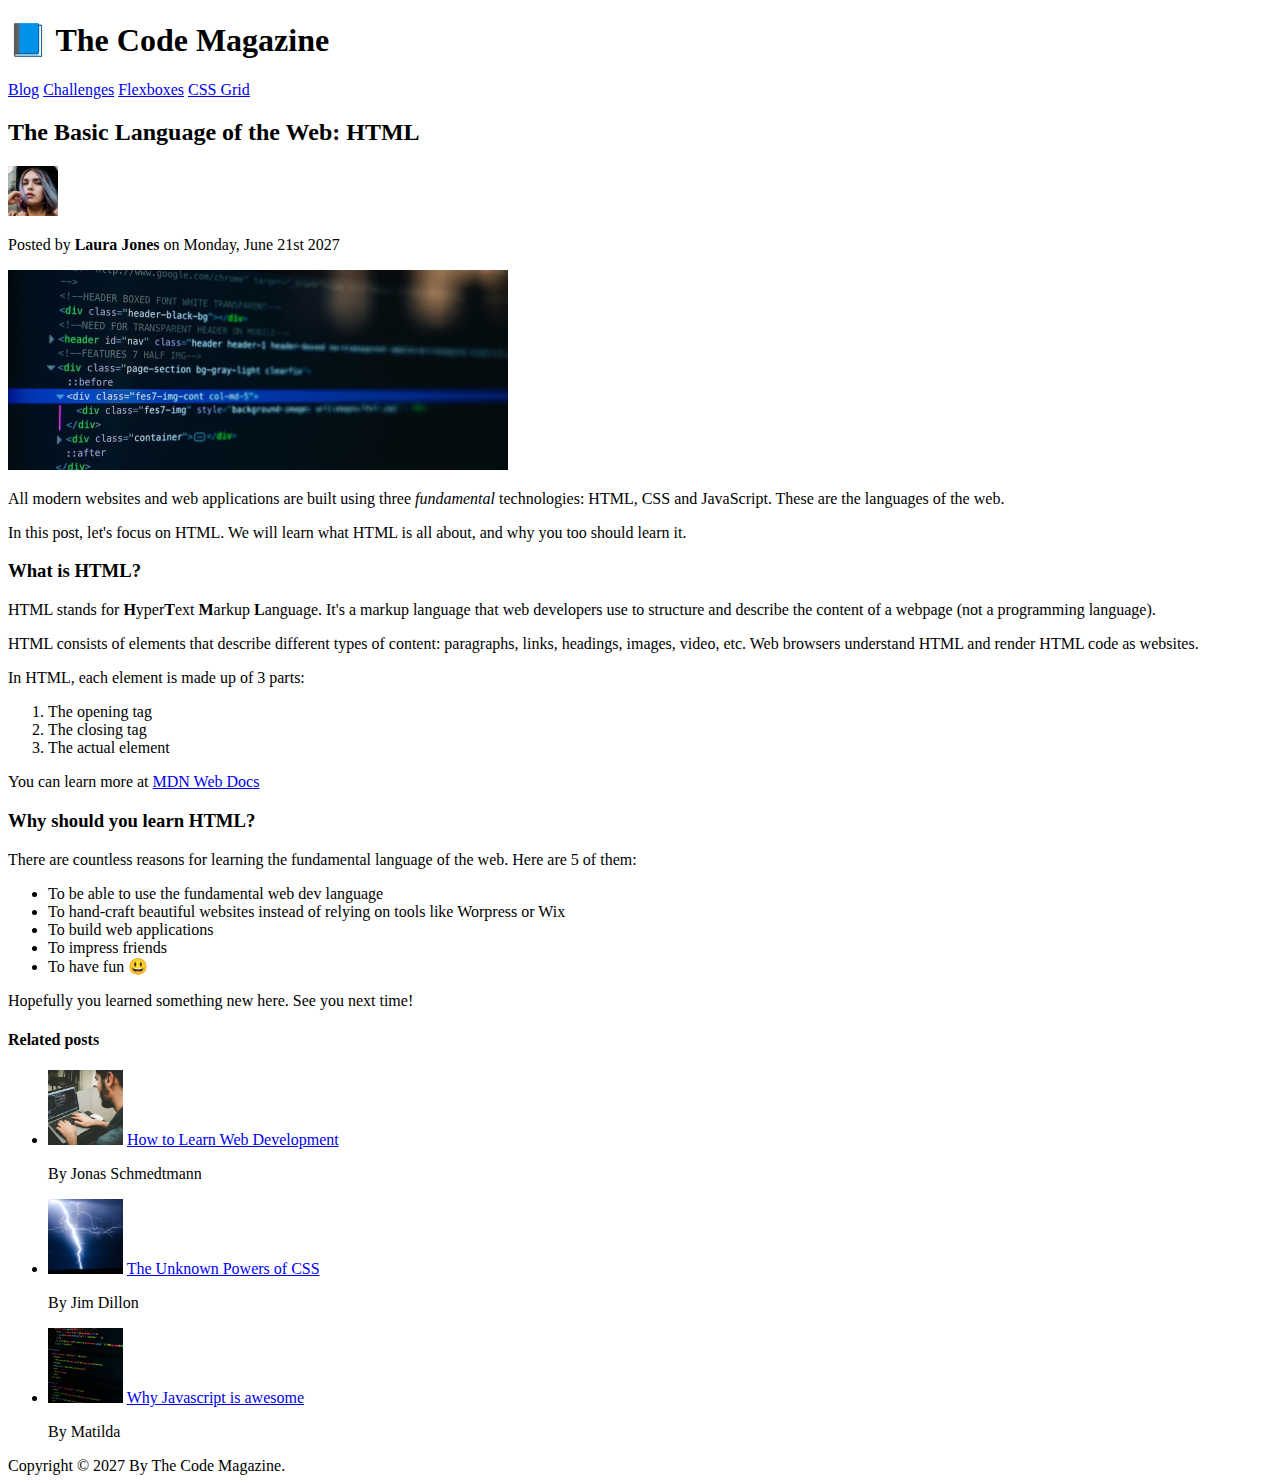
==== index.html @ a80a42d8 "First and Final commit to the section 2 branch" ====
<!DOCTYPE html>
<html lang="en">
<head>
    <meta charset="UTF-8">
    <title>The Basic Language of the Web: HTML</title>
</head>
<body>
<!--    The basics of different header sizes-->
<!--    <h1>The Basic Language of the Web: HTML</h1>-->
<!--    <h2>The Basic Language of the Web: HTML</h2>-->
<!--    <h3>The Basic Language of the Web: HTML</h3>-->
<!--    <h4>The Basic Language of the Web: HTML</h4>-->
<!--    <h5>The Basic Language of the Web: HTML</h5>-->
<!--    <h6>The Basic Language of the Web: HTML</h6>-->

<!--    A basic HTML page consisting of purely HTML code-->
    <header>
        <h1>📘 The Code Magazine</h1>

        <nav>
            <a href="blog.html">Blog</a>
<!--            Challenge 2-->
            <a href="https://codepen.io/ItsADanny/pen/mdoWLvQ?editors=1100">Challenges</a>
            <a href="#">Flexboxes</a>
            <a href="#">CSS Grid</a>
        </nav>
    </header>

    <article>
        <header>
            <h2>The Basic Language of the Web: HTML</h2>

            <img src="img/laura-jones.jpg" alt="Headshot of Laura Jones" width="50" height="50"/>

            <p>Posted by <strong>Laura Jones</strong> on Monday, June 21st 2027</p>

            <img src="img/post-img.jpg" alt="HTML code on a screen" width="500" height="200"/>
        </header>



        <p>All modern websites and web applications are built using three <em>fundamental</em> technologies: HTML, CSS and JavaScript. These are the languages of the web.
        </p>
        <p>In this post, let's focus on HTML. We will learn what HTML is all about, and why you too should learn it.</p>

        <h3>What is HTML?</h3>
        <p>HTML stands for <strong>H</strong>yper<strong>T</strong>ext <strong>M</strong>arkup <strong>L</strong>anguage. It's a markup language that web developers use to structure and describe the content of a webpage (not a programming language).
        </p>
        <p>HTML consists of elements that describe different types of content: paragraphs, links, headings, images, video, etc. Web browsers understand HTML and render HTML code as websites.
        </p>
        <p>In HTML, each element is made up of 3 parts:</p>

        <ol>
            <li>The opening tag</li>
            <li>The closing tag</li>
            <li>The actual element</li>
        </ol>

        <p>You can learn more at <a href="https://developer.mozilla.org/en-US/docs/web/HTML" target="_blank">MDN Web Docs</a></p>

        <h3>Why should you learn HTML?</h3>
        <p>There are countless reasons for learning the fundamental language of the web. Here are 5 of them:</p>

        <ul>
            <li>To be able to use the fundamental web dev language</li>
            <li>To hand-craft beautiful websites instead of relying on tools like Worpress or Wix</li>
            <li>To build web applications</li>
            <li>To impress friends</li>
            <li>To have fun 😃</li>
        </ul>

        <p>Hopefully you learned something new here. See you next time!</p>
    </article>

<!--    Challenge 1-->
    <aside>
        <h4>Related posts</h4>
        <ul>
            <li>
                <img src="img/related-1.jpg" alt="Person programming" width="75" height="75">
                <a href="#">How to Learn Web Development</a>
                <p>By Jonas Schmedtmann</p>
            </li>
            <li>
                <img src="img/related-2.jpg" alt="Lightning" width="75" height="75">
                <a href="#">The Unknown Powers of CSS</a>
                <p>By Jim Dillon</p>
            </li>
            <li>
                <img src="img/related-3.jpg" alt="Javascript code on screen" width="75" height="75">
                <a href="#">Why Javascript is awesome</a>
                <p>By Matilda</p>
            </li>
        </ul>
    </aside>

    <footer>Copyright &copy; 2027 By The Code Magazine.</footer>
</body>
</html>
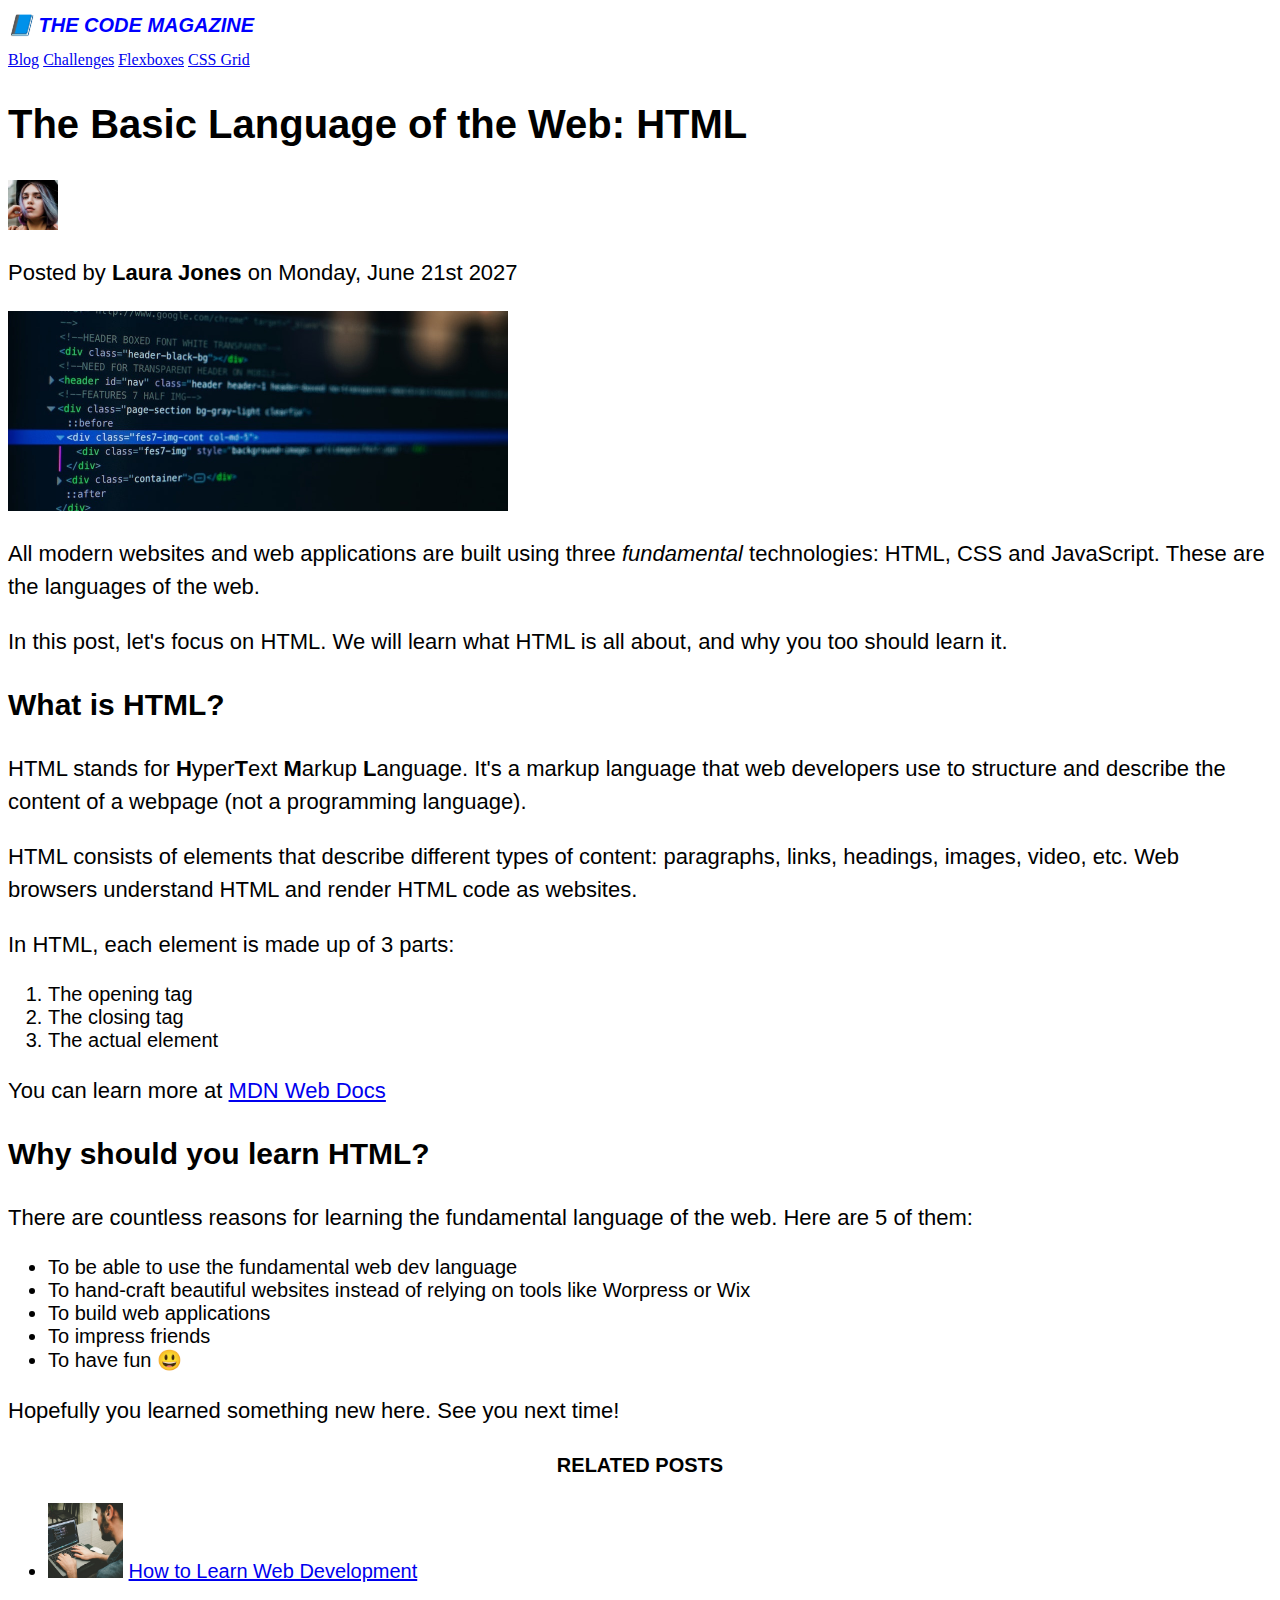
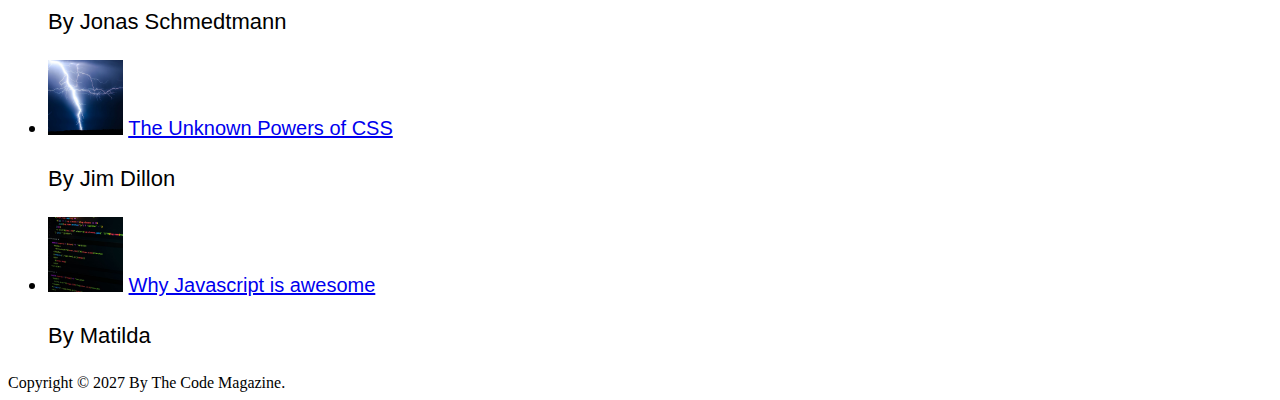
==== commit ca3445c8: "First commit - S3 - 20/23" ====
--- a/index.html
+++ b/index.html
@@ -3,6 +3,9 @@
 <head>
     <meta charset="UTF-8">
     <title>The Basic Language of the Web: HTML</title>
+
+<!--    Import the external CSS file-->
+    <link href="style.css" rel="stylesheet">
 </head>
 <body>
 <!--    The basics of different header sizes-->
--- a/style.css
+++ b/style.css
@@ -0,0 +1,35 @@
+h1 {
+    color: blue;
+    font-size: 20px;
+    font-family: sans-serif;
+    text-transform: uppercase;
+    font-style: italic;
+}
+
+h2 {
+    font-size: 40px;
+    font-family: sans-serif;
+}
+
+h3 {
+    font-size: 30px;
+    font-family: sans-serif;
+}
+
+h4 {
+    font-size: 20px;
+    font-family: sans-serif;
+    text-transform: uppercase;
+    text-align: center;
+}
+
+p {
+    font-size: 22px;
+    font-family: sans-serif;
+    line-height: 1.5;
+}
+
+li {
+    font-size: 20px;
+    font-family: sans-serif;
+}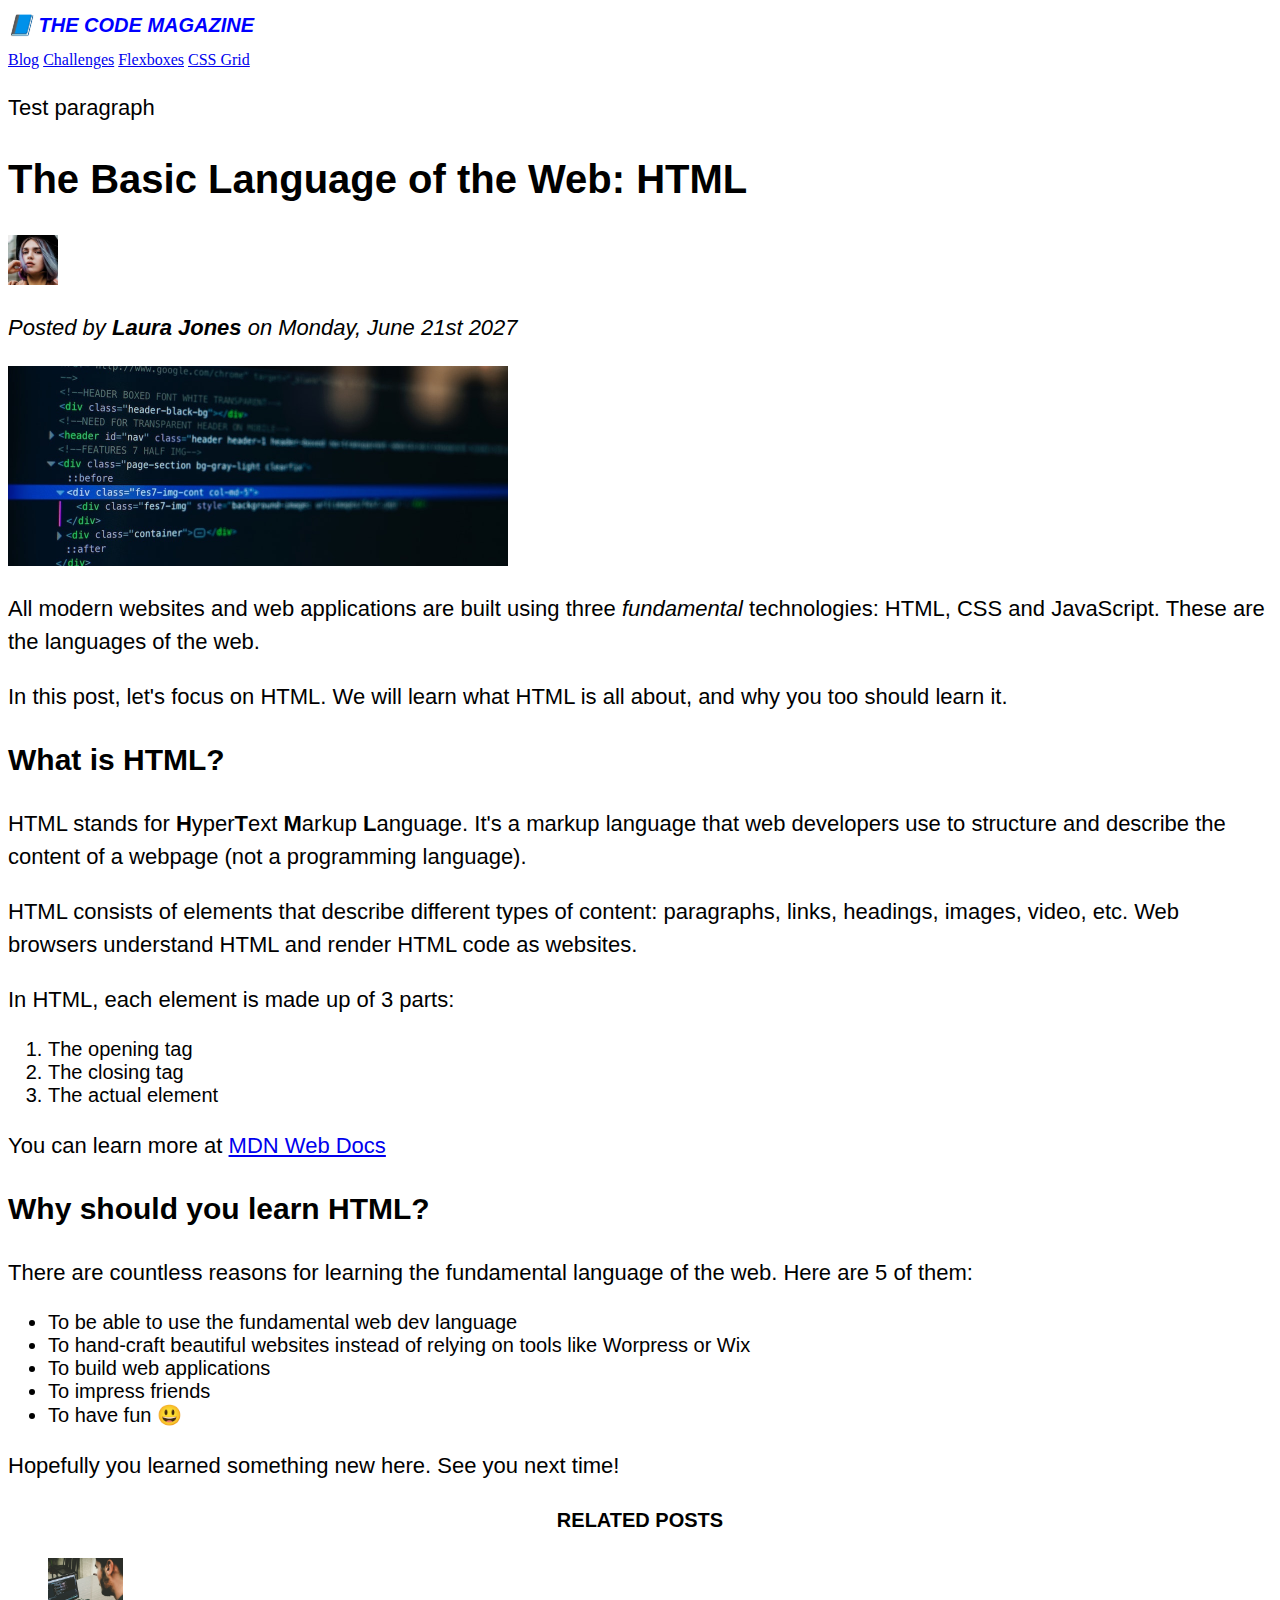
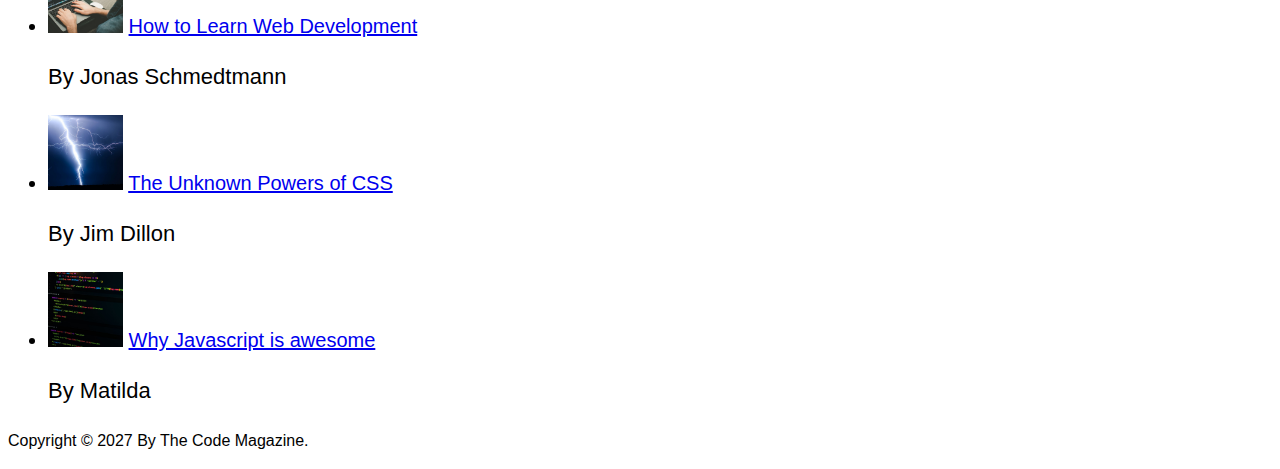
==== commit 5353fec4: "Second commit - S3 - 24" ====
--- a/index.html
+++ b/index.html
@@ -27,6 +27,8 @@
             <a href="#">Flexboxes</a>
             <a href="#">CSS Grid</a>
         </nav>
+
+        <p>Test paragraph</p>
     </header>
 
     <article>
@@ -97,6 +99,8 @@
         </ul>
     </aside>
 
-    <footer>Copyright &copy; 2027 By The Code Magazine.</footer>
+    <footer>
+        <p>Copyright &copy; 2027 By The Code Magazine.</p>
+    </footer>
 </body>
 </html>--- a/style.css
+++ b/style.css
@@ -1,35 +1,41 @@
+h1, h2, h3, h4, p, li {
+    font-family: sans-serif;
+}
+
 h1 {
     color: blue;
     font-size: 20px;
-    font-family: sans-serif;
     text-transform: uppercase;
     font-style: italic;
 }
 
 h2 {
     font-size: 40px;
-    font-family: sans-serif;
 }
 
 h3 {
     font-size: 30px;
-    font-family: sans-serif;
 }
 
 h4 {
     font-size: 20px;
-    font-family: sans-serif;
     text-transform: uppercase;
     text-align: center;
 }
 
 p {
     font-size: 22px;
-    font-family: sans-serif;
     line-height: 1.5;
 }
 
 li {
     font-size: 20px;
-    font-family: sans-serif;
+}
+
+footer p{
+    font-size: 16px;
+}
+
+article header p {
+    font-style: italic;
 }